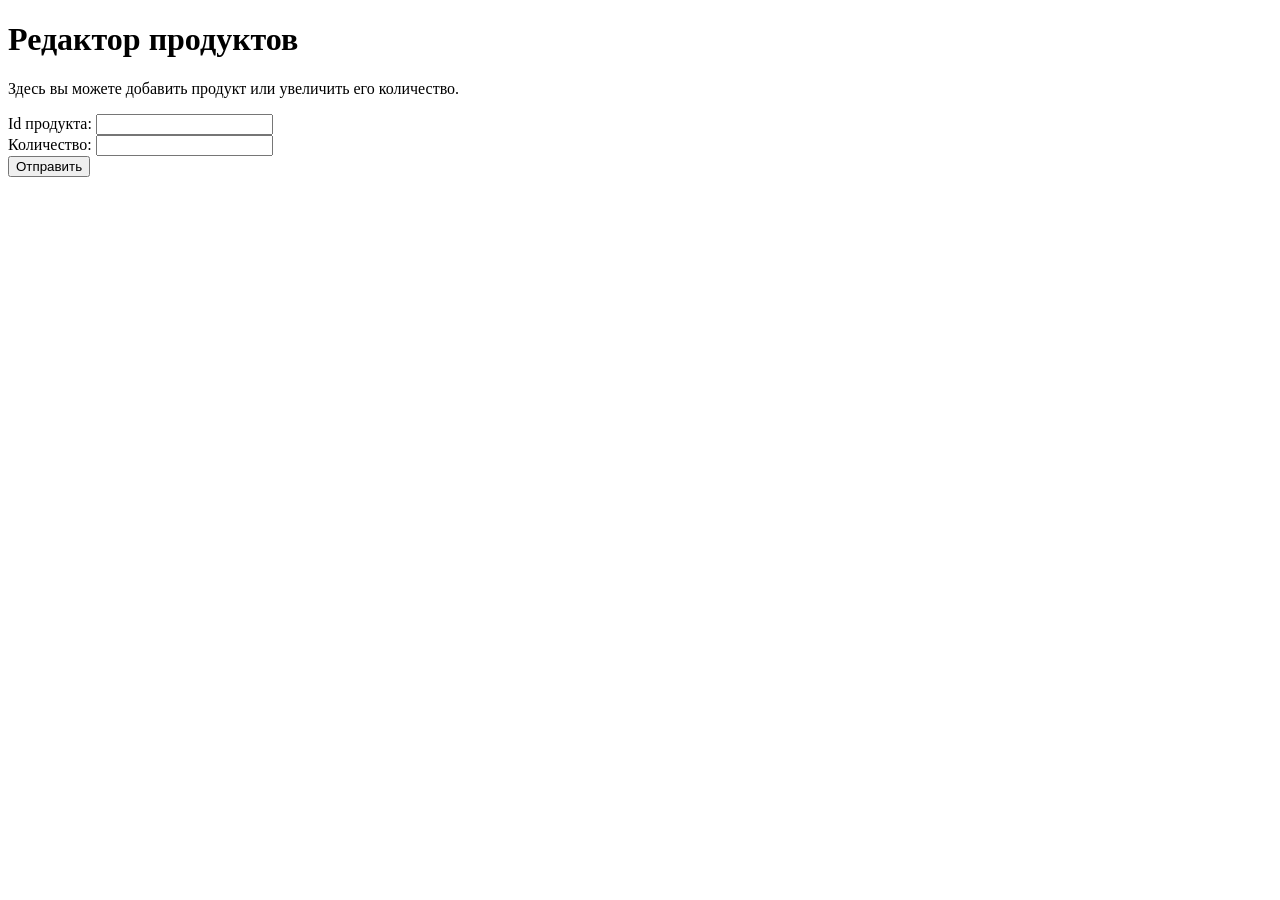
==== src/main/resources/templates/edit_products.html @ bbca8b66 "add html's for recipe, edit_product. WORKING POST /recipe/cook, POST /products!!" ====
<!DOCTYPE html>
<html lang="en" xmlns:th="http://www.thymeleaf.org">
<head>
    <meta charset="UTF-8">
    <title>Продукты</title>
</head>
<body>
<h1>Редактор продуктов</h1>
<p>Здесь вы можете добавить продукт или увеличить его количество.</p>
<form th:action="@{/products}" th:object="${UserProductRequest}" method="post">
    <label for="userName">Id продукта:</label>
    <input type="text" id="userName" th:field="*{productId}" /><br />

    <label for="password">Количество:</label>
    <input type="text" id="password" th:field="*{count}" /><br />


    <button type="submit">Отправить</button>
</form>
</body>
</html>
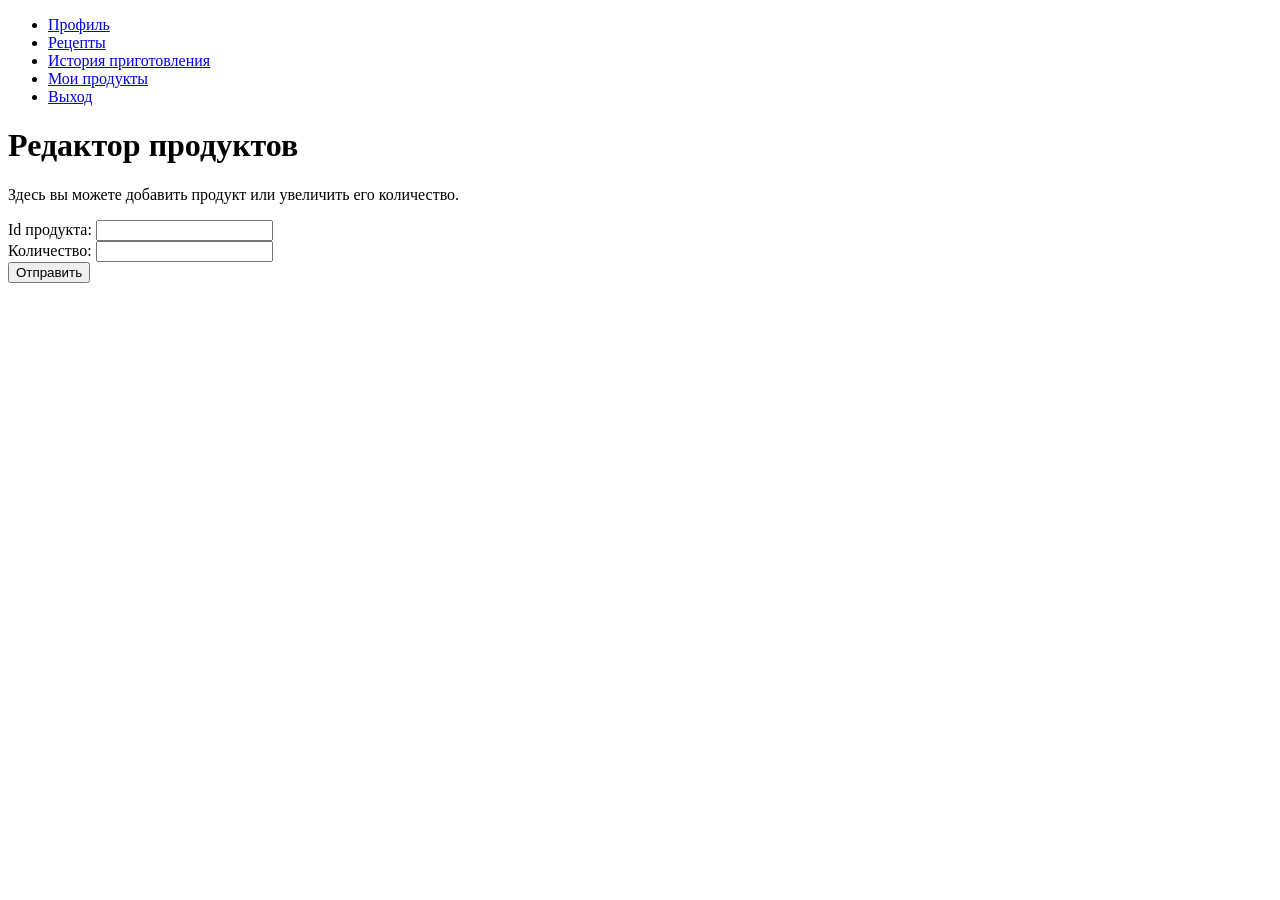
==== commit 3b0a8143: "uodate pages" ====
--- a/src/main/resources/templates/edit_products.html
+++ b/src/main/resources/templates/edit_products.html
@@ -2,9 +2,19 @@
 <html lang="en" xmlns:th="http://www.thymeleaf.org">
 <head>
     <meta charset="UTF-8">
+    <link rel="stylesheet" th:href="@{/css/main.css}">
     <title>Продукты</title>
 </head>
 <body>
+<ul class="menu-main">
+    <li><a href="/settings" >Профиль</a></li>
+    <li><a href="/recipes" >Рецепты</a></li>
+    <li><a href="/history" >История приготовления</a></li>
+    <li><a href="/products" class="current">Мои продукты</a></li>
+    <li><a href="/logout" >Выход</a></li>
+</ul>
+
+
 <h1>Редактор продуктов</h1>
 <p>Здесь вы можете добавить продукт или увеличить его количество.</p>
 <form th:action="@{/products}" th:object="${UserProductRequest}" method="post">
